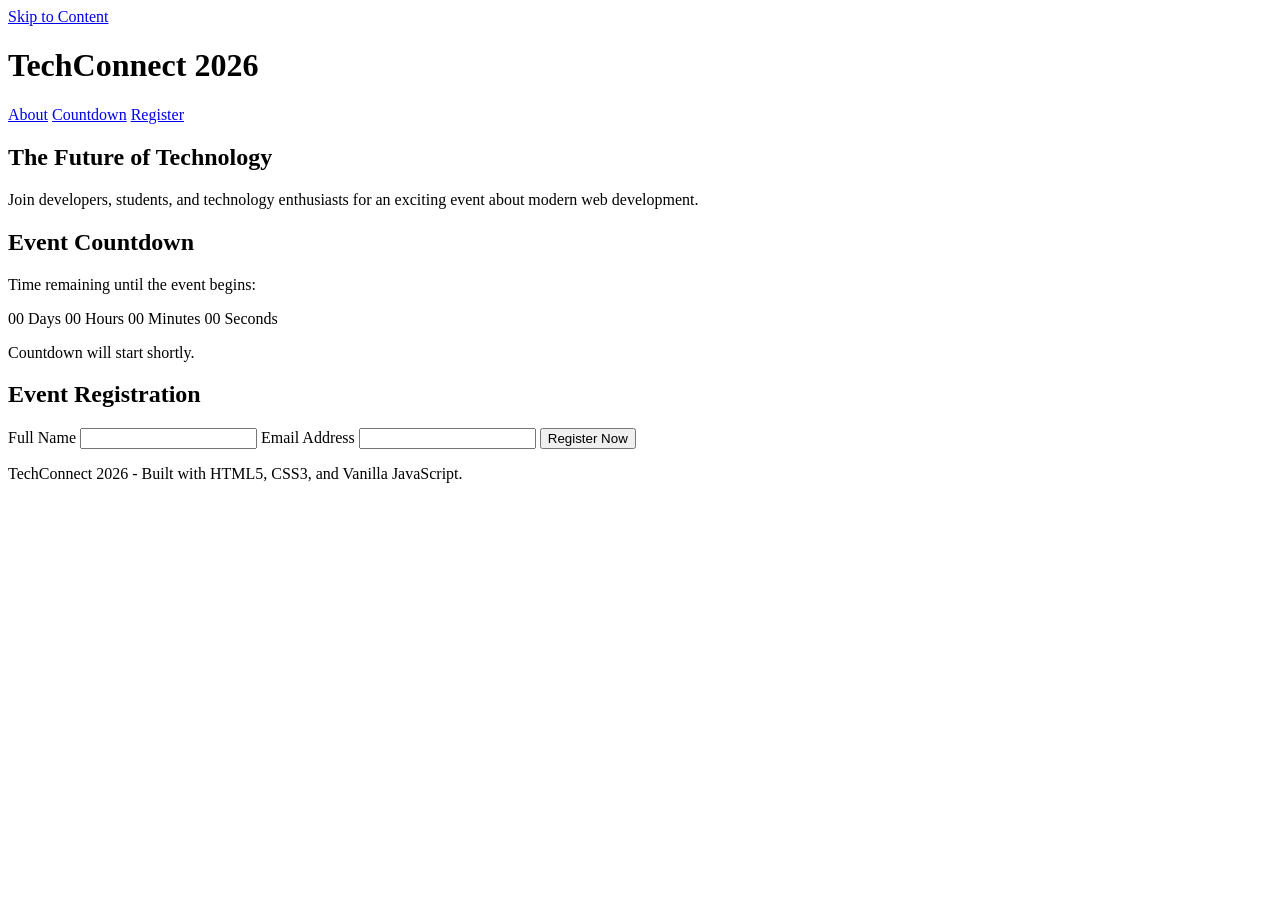
==== hw3-event-hub/index.html @ c540a64f "feat(hw3): define semantic event landing page" ====
<!DOCTYPE html>
<html lang="en">
<head>
    <meta charset="UTF-8">
    <meta name="viewport" content="width=device-width, initial-scale=1.0">
    <meta name="description" content="Register for our upcoming technology event.">

    <title>TechConnect 2026 | Event Registration</title>
</head>

<body>
    <a href="#main">Skip to Content</a>

    <header>
        <h1>TechConnect 2026</h1>

        <nav aria-label="Main Navigation">
            <a href="#about">About</a>
            <a href="#countdown">Countdown</a>
            <a href="#registration">Register</a>
        </nav>
    </header>

    <main id="main">

        <!-- Event Introduction -->
        <section id="about" aria-labelledby="about-title">
            <h2 id="about-title">The Future of Technology</h2>

            <p>
                Join developers, students, and technology enthusiasts
                for an exciting event about modern web development.
            </p>
        </section>

        <!-- Countdown Contract -->
        <section id="countdown" aria-labelledby="countdown-title">
            <h2 id="countdown-title">Event Countdown</h2>

            <p>
                Time remaining until the event begins:
            </p>

            <div
                id="countdown-display"
                role="timer"
                aria-label="Time remaining until the event"
                data-deadline="2026-12-31T12:00:00Z"
            >
                <span id="days">00</span> Days
                <span id="hours">00</span> Hours
                <span id="minutes">00</span> Minutes
                <span id="seconds">00</span> Seconds
            </div>

            <p id="countdown-status">
                Countdown will start shortly.
            </p>
        </section>

        <!-- Registration Contract -->
        <section id="registration" aria-labelledby="registration-title">
            <h2 id="registration-title">Event Registration</h2>

            <form id="registration-form">
                <label for="full-name">Full Name</label>
                <input
                    type="text"
                    id="full-name"
                    name="fullName"
                    autocomplete="name"
                    required
                >

                <label for="email">Email Address</label>
                <input
                    type="email"
                    id="email"
                    name="email"
                    autocomplete="email"
                    required
                >

                <button type="submit" id="submit-button">
                    Register Now
                </button>
            </form>

            <p id="form-status" role="status" aria-live="polite"></p>
        </section>

    </main>

    <footer>
        <p>TechConnect 2026 - Built with HTML5, CSS3, and Vanilla JavaScript.</p>
    </footer>
</body>
</html>
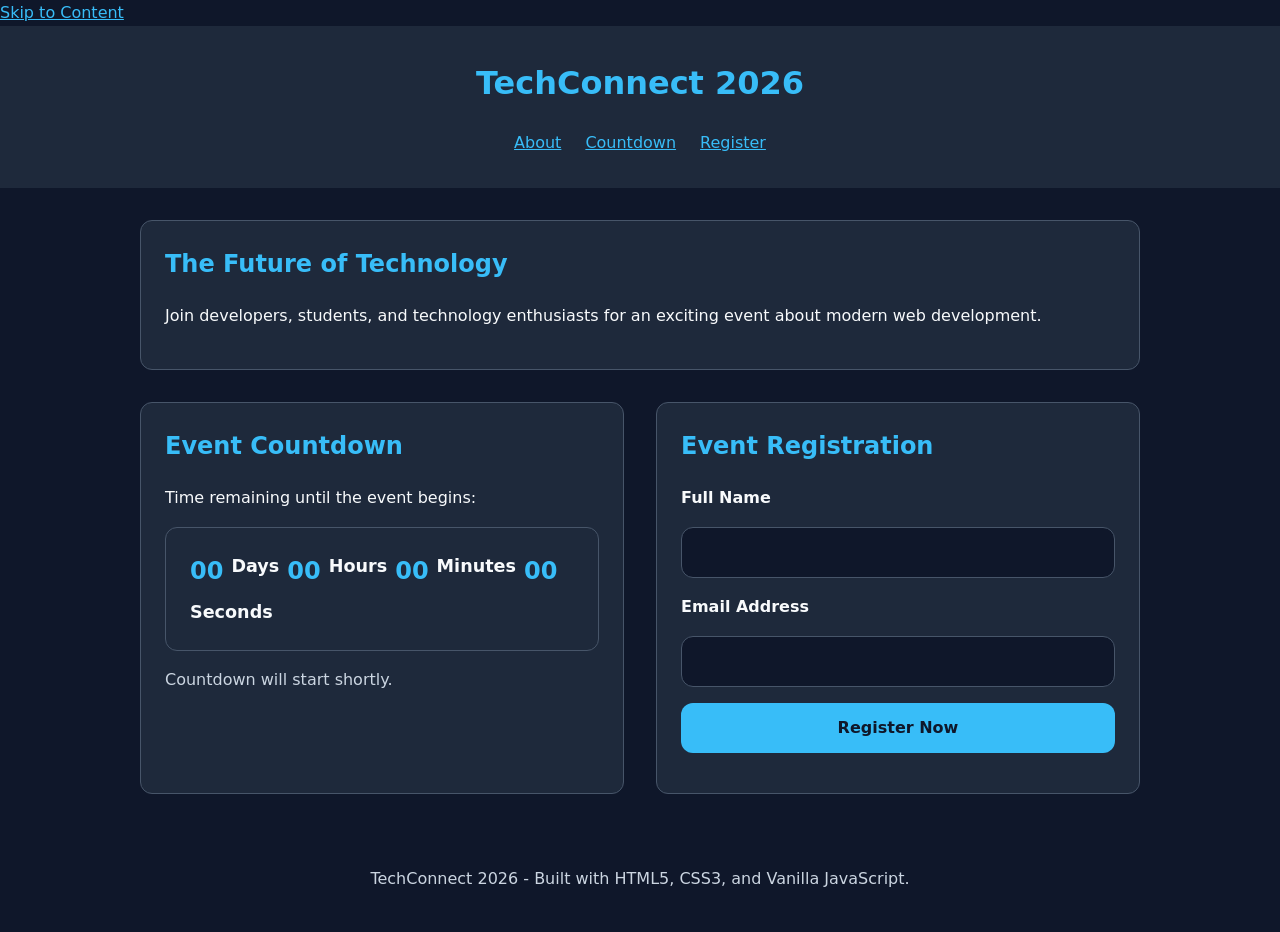
==== commit 446b8679: "feat(hw3): add responsive event layout" ====
--- a/hw3-event-hub/index.html
+++ b/hw3-event-hub/index.html
@@ -7,6 +7,7 @@
     <meta name="description" content="Register for our upcoming technology event.">
 
     <title>TechConnect 2026 | Event Registration</title>
+    <link rel="stylesheet" href="style.css">
 </head>
 
 <body>
--- a/hw3-event-hub/style.css
+++ b/hw3-event-hub/style.css
@@ -0,0 +1,190 @@
+
+/* ==========================================
+   HW3 - TECHCONNECT EVENT HUB
+   Responsive CSS Layout
+========================================== */
+
+/* 1. Design Tokens */
+
+:root {
+    --color-bg: #0f172a;
+    --color-surface: #1e293b;
+    --color-primary: #38bdf8;
+    --color-text: #f8fafc;
+    --color-muted: #cbd5e1;
+    --color-border: #475569;
+    --color-success: #86efac;
+    --color-error: #fca5a5;
+
+    --space-sm: 0.5rem;
+    --space-md: 1rem;
+    --space-lg: 1.5rem;
+    --space-xl: 2rem;
+
+    --radius-md: 12px;
+}
+
+/* 2. Reset */
+
+*,
+*::before,
+*::after {
+    box-sizing: border-box;
+}
+
+html {
+    scroll-behavior: smooth;
+}
+
+body {
+    margin: 0;
+    font-family: system-ui, sans-serif;
+    line-height: 1.6;
+    background: var(--color-bg);
+    color: var(--color-text);
+}
+
+a {
+    color: var(--color-primary);
+}
+
+button,
+input {
+    font: inherit;
+}
+
+/* 3. Header */
+
+header {
+    padding: var(--space-xl) var(--space-md);
+    text-align: center;
+    background: var(--color-surface);
+}
+
+header h1 {
+    margin-top: 0;
+    color: var(--color-primary);
+}
+
+nav {
+    display: flex;
+    justify-content: center;
+    flex-wrap: wrap;
+    gap: var(--space-lg);
+}
+
+/* 4. Main Layout */
+
+main {
+    width: min(100% - 2rem, 1000px);
+    margin: var(--space-xl) auto;
+    display: grid;
+    gap: var(--space-xl);
+}
+
+section {
+    min-width: 0;
+    padding: var(--space-lg);
+    background: var(--color-surface);
+    border: 1px solid var(--color-border);
+    border-radius: var(--radius-md);
+}
+
+section h2 {
+    margin-top: 0;
+    color: var(--color-primary);
+}
+
+/* 5. Countdown */
+
+#countdown-display {
+    display: flex;
+    flex-wrap: wrap;
+    gap: var(--space-sm);
+    padding: var(--space-lg);
+    border: 1px solid var(--color-border);
+    border-radius: var(--radius-md);
+    font-size: 1.1rem;
+    font-weight: 600;
+}
+
+#countdown-display span {
+    color: var(--color-primary);
+    font-size: 1.5rem;
+}
+
+/* 6. Registration Form */
+
+form {
+    display: grid;
+    gap: var(--space-md);
+}
+
+label {
+    font-weight: 600;
+}
+
+input {
+    width: 100%;
+    min-width: 0;
+    padding: 0.75rem;
+    color: var(--color-text);
+    background: var(--color-bg);
+    border: 1px solid var(--color-border);
+    border-radius: var(--radius-md);
+}
+
+button {
+    padding: 0.75rem 1.5rem;
+    color: var(--color-bg);
+    background: var(--color-primary);
+    border: 0;
+    border-radius: var(--radius-md);
+    font-weight: 700;
+    cursor: pointer;
+}
+
+button:disabled {
+    opacity: 0.5;
+    cursor: not-allowed;
+}
+
+:focus-visible {
+    outline: 3px solid var(--color-primary);
+    outline-offset: 3px;
+}
+
+/* 7. Status Messages */
+
+#form-status,
+#countdown-status {
+    color: var(--color-muted);
+}
+
+#form-status[data-state="success"] {
+    color: var(--color-success);
+}
+
+#form-status[data-state="error"] {
+    color: var(--color-error);
+}
+
+/* 8. Footer */
+
+footer {
+    padding: var(--space-lg);
+    text-align: center;
+    color: var(--color-muted);
+}
+
+/* 9. Desktop Layout */
+
+@media (min-width: 768px) {
+    main {
+        grid-template-columns: repeat(2, minmax(0, 1fr));
+    }
+
+    #about {
+        grid-column: 1 / -1;
+    }
+}
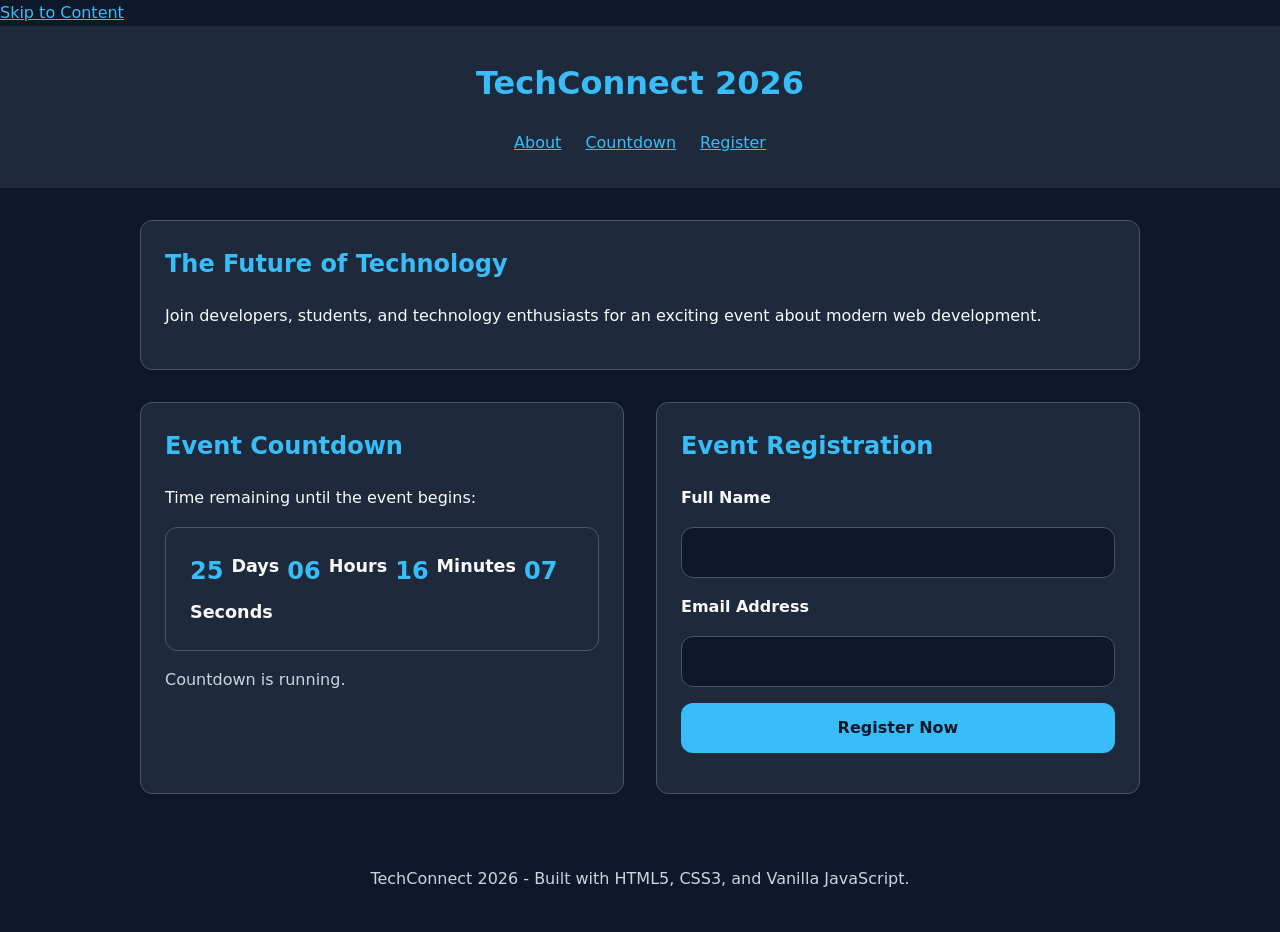
==== commit 16352d29: "feat(hw3): implement drift-free countdown" ====
--- a/hw3-event-hub/index.html
+++ b/hw3-event-hub/index.html
@@ -96,5 +96,6 @@
     <footer>
         <p>TechConnect 2026 - Built with HTML5, CSS3, and Vanilla JavaScript.</p>
     </footer>
+    <script src="script.js"></script>
 </body>
 </html>
